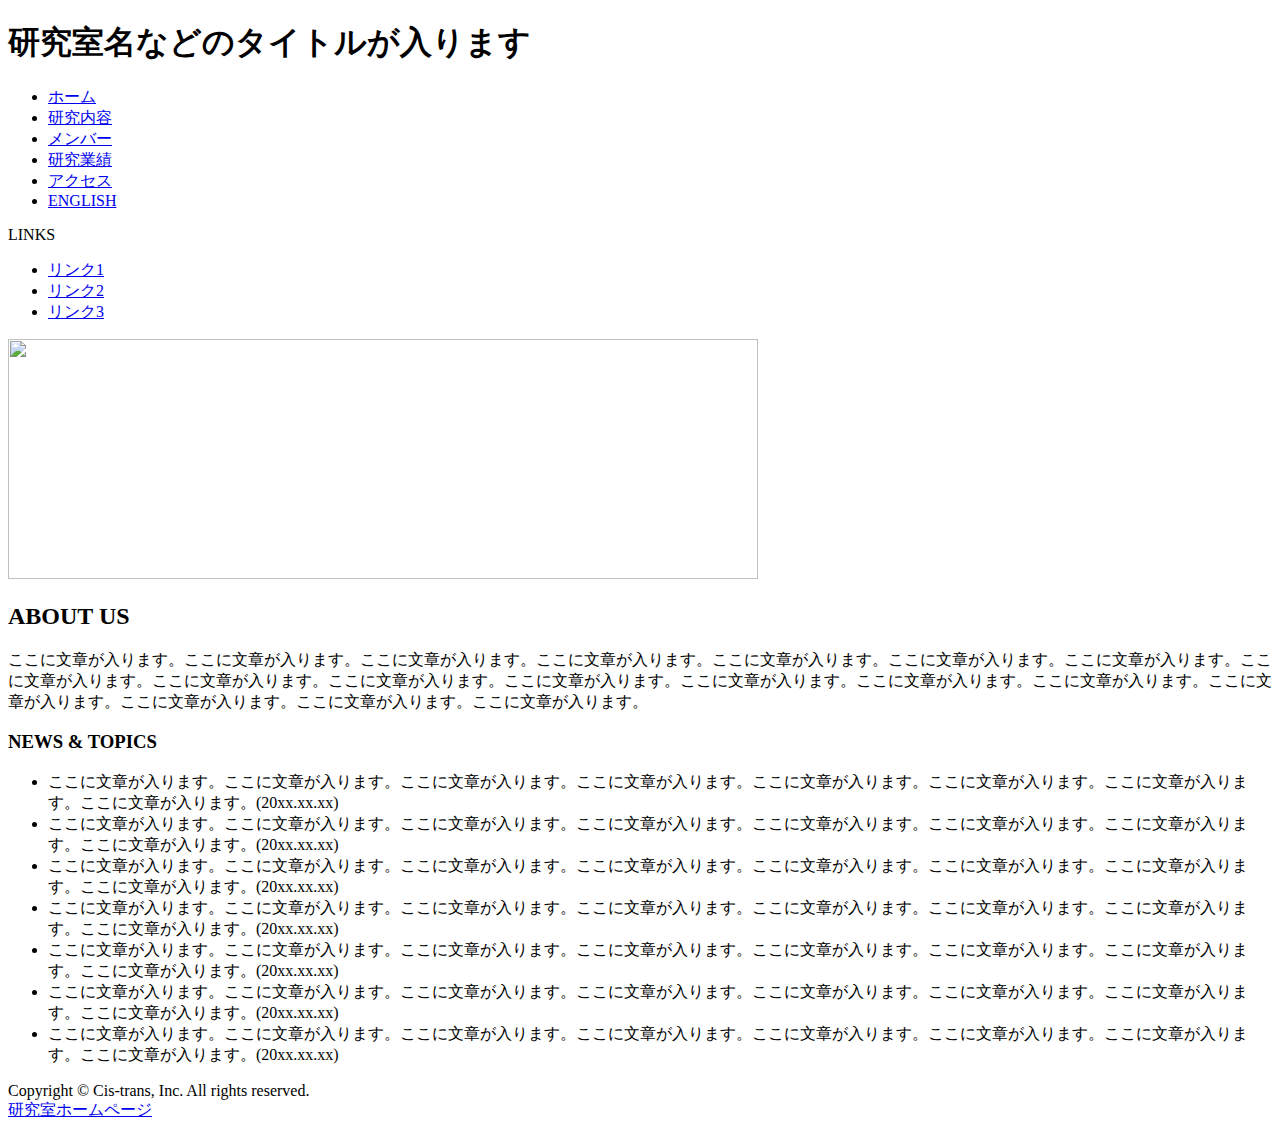
==== template.html @ 424d7e29 "Add files via upload" ====
<!DOCTYPE html>
<!-- saved from url=(0055)https://www.cis-trans.jp/template/template01/index.html -->
<html lang="ja"><head><meta http-equiv="Content-Type" content="text/html; charset=UTF-8">

<title>研究室名などのタイトルが入ります</title>
<!--[if lt IE 9]>
<script src="http://html5shiv.googlecode.com/svn/trunk/html5.js"></script>
<script src="http://ie7-js.googlecode.com/svn/version/2.1(beta4)/IE9.js"></script>
<![endif]-->
<link href="./template_files/style.css" rel="stylesheet" media="all">
</head>
<body>
<div id="container">
  <header id="header">
    <h1>研究室名などのタイトルが入ります</h1>
  </header>
  <div id="nav_frame">
    <nav>
      <ul id="nav1">
        <li><a href="https://www.cis-trans.jp/template/template01/index.html">ホーム</a></li>
        <li><a href="https://www.cis-trans.jp/template/template01/research.html">研究内容</a></li>
        <li><a href="https://www.cis-trans.jp/template/template01/members.html">メンバー</a></li>
        <li><a href="https://www.cis-trans.jp/template/template01/publications.html">研究業績</a></li>
        <li><a href="https://www.cis-trans.jp/template/template01/access.html">アクセス</a></li>
        <li><a href="https://www.cis-trans.jp/template/template01/index-e.html">ENGLISH</a></li>
      </ul>
    </nav>
    <div id="link">
      <p>LINKS</p>
      <ul id="nav2">
        <li><a href="https://www.cis-trans.jp/template/template01/index.html#">リンク1</a></li>
        <li><a href="https://www.cis-trans.jp/template/template01/index.html#">リンク2</a></li>
        <li><a href="https://www.cis-trans.jp/template/template01/index.html#">リンク3</a></li>
      </ul>
    </div>
  </div>
  <div id="top"><img src="./template_files/top1.jpg" alt="" width="750" height="240"></div>
  <div id="main">
    <div id="about">
      <h2 class="mt0">ABOUT US</h2>
      <p>ここに文章が入ります。ここに文章が入ります。ここに文章が入ります。ここに文章が入ります。ここに文章が入ります。ここに文章が入ります。ここに文章が入ります。ここに文章が入ります。ここに文章が入ります。ここに文章が入ります。ここに文章が入ります。ここに文章が入ります。ここに文章が入ります。ここに文章が入ります。ここに文章が入ります。ここに文章が入ります。ここに文章が入ります。ここに文章が入ります。</p>
    </div>
    <div id="news">
      <h3 class="top">NEWS &amp; TOPICS</h3>
      <ul>
        <li>ここに文章が入ります。ここに文章が入ります。ここに文章が入ります。ここに文章が入ります。ここに文章が入ります。ここに文章が入ります。ここに文章が入ります。ここに文章が入ります。(20xx.xx.xx)</li>
        <li>ここに文章が入ります。ここに文章が入ります。ここに文章が入ります。ここに文章が入ります。ここに文章が入ります。ここに文章が入ります。ここに文章が入ります。ここに文章が入ります。(20xx.xx.xx)</li>
        <li>ここに文章が入ります。ここに文章が入ります。ここに文章が入ります。ここに文章が入ります。ここに文章が入ります。ここに文章が入ります。ここに文章が入ります。ここに文章が入ります。(20xx.xx.xx)</li>
        <li>ここに文章が入ります。ここに文章が入ります。ここに文章が入ります。ここに文章が入ります。ここに文章が入ります。ここに文章が入ります。ここに文章が入ります。ここに文章が入ります。(20xx.xx.xx)</li>
        <li>ここに文章が入ります。ここに文章が入ります。ここに文章が入ります。ここに文章が入ります。ここに文章が入ります。ここに文章が入ります。ここに文章が入ります。ここに文章が入ります。(20xx.xx.xx)</li>
        <li>ここに文章が入ります。ここに文章が入ります。ここに文章が入ります。ここに文章が入ります。ここに文章が入ります。ここに文章が入ります。ここに文章が入ります。ここに文章が入ります。(20xx.xx.xx)</li>
        <li>ここに文章が入ります。ここに文章が入ります。ここに文章が入ります。ここに文章が入ります。ここに文章が入ります。ここに文章が入ります。ここに文章が入ります。ここに文章が入ります。(20xx.xx.xx)</li>
      </ul>
    </div>
  </div>
</div>
<footer>
  <div id="footer_color">
    <div id="copy">Copyright © Cis-trans, Inc. All rights reserved.</div>
    <!--この行は削除できません--><div id="flink"><a href="https://www.cis-trans.jp/">研究室ホームページ</a></div><!--この行は削除できません-->
  </div>
</footer>

</body></html>
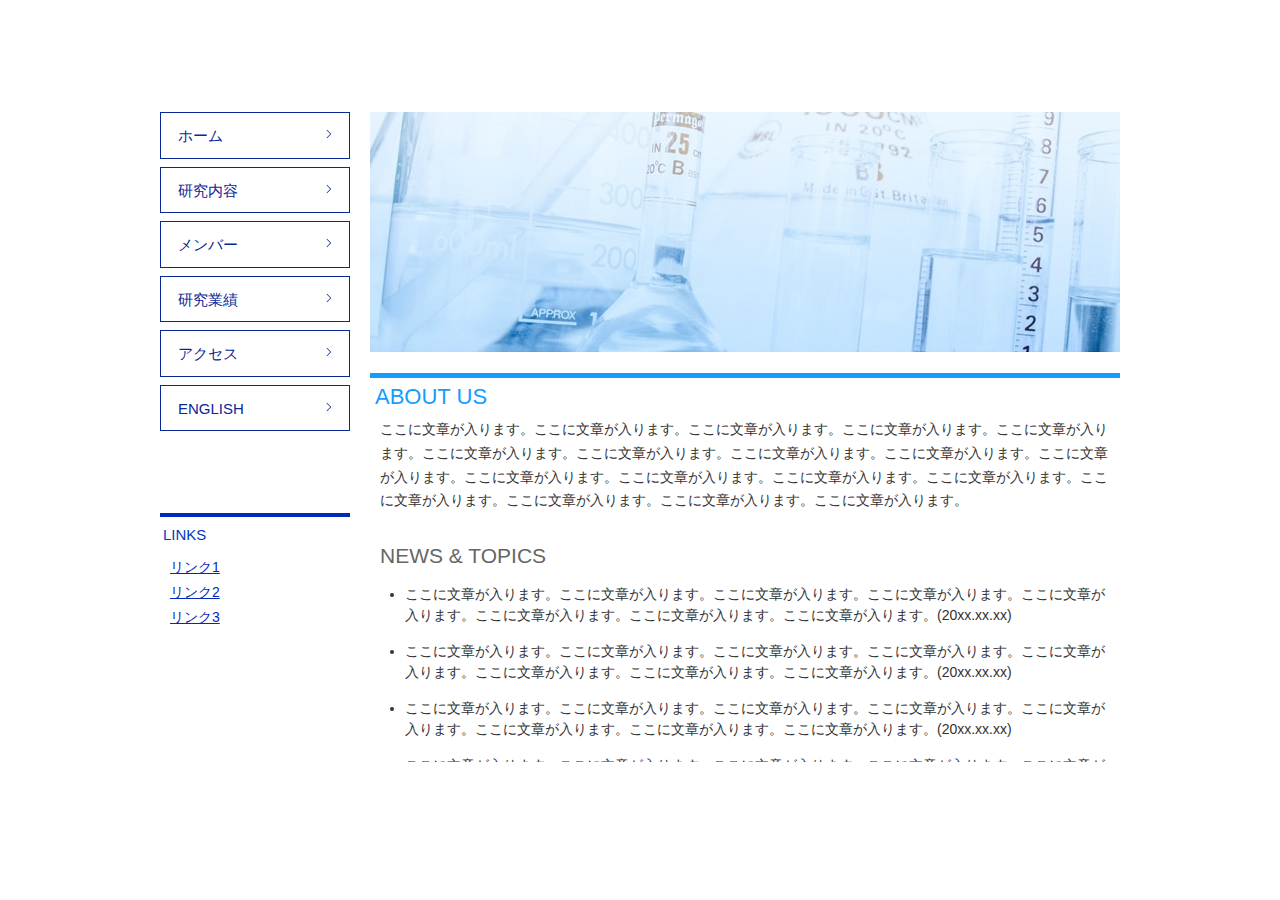
==== commit 540685fd: "Update template.html" ====
--- a/template.html
+++ b/template.html
@@ -2,7 +2,7 @@
 <!-- saved from url=(0055)https://www.cis-trans.jp/template/template01/index.html -->
 <html lang="ja"><head><meta http-equiv="Content-Type" content="text/html; charset=UTF-8">
 
-<title>研究室名などのタイトルが入ります</title>
+<title>浅井研究室（工事中）</title>
 <!--[if lt IE 9]>
 <script src="http://html5shiv.googlecode.com/svn/trunk/html5.js"></script>
 <script src="http://ie7-js.googlecode.com/svn/version/2.1(beta4)/IE9.js"></script>
@@ -61,4 +61,4 @@
   </div>
 </footer>
 
-</body></html>+</body></html>
--- a/template_files/style.css
+++ b/template_files/style.css
@@ -0,0 +1,550 @@
+@charset "utf-8";
+
+@import "normalize.css";
+
+html {
+	overflow-y: scroll;
+}
+
+body {
+	color: #333;
+	font-size: 14px;
+	font-family: "ヒラギノ角ゴ ProN W3", "Hiragino Kaku Gothic ProN", "メイリオ", Meiryo, sans-serif;
+	line-height: 1.5;
+	text-align: center;
+	background-image: url(../image/back1h.png);
+	background-repeat: repeat-x;
+}
+
+
+#container {
+	width: 960px;
+	margin: auto;
+	text-align: center;
+	overflow: hidden;
+}
+
+a:link {
+	color: #0129BC;
+}
+
+a:visited {
+	color: #0129BC;
+}
+
+a:active {
+	color: #139DFF;
+}
+
+a:hover {
+	color: #139DFF;
+}
+
+
+/* header */
+
+header {
+	width: 960px;
+	height: 89px;
+	margin: 0 auto 15px;
+	display: flex;
+	flex-direction: column; 
+	justify-content: center;
+}
+
+header h1 {
+	margin: 0;
+	font-size: 25px;
+	color: #FFFFFF;
+	font-weight: bold;
+	text-align: left;
+	line-height: 1.2;
+}
+
+
+/* nav */
+
+#nav_frame {
+	width: 190px;
+	height: auto;
+	margin: 0 18px 15px 0;
+	padding: 0px;
+	float: left;
+	clear: left;
+}
+
+nav {
+	width: 190px;
+	margin: 0 0 70px;
+	padding: 0;
+}
+
+ul#nav1 {
+	list-style-type: none;
+	margin: 0;
+	padding: 0;
+	font-size: 15px;
+}
+
+ul#nav1 li {
+	width: auto;
+	height: auto;
+	margin: 0 0 8px;
+	padding: 0;
+	text-align: left;
+	display: block;
+	list-style: none;
+	position: relative;
+}
+
+ul#nav1 a:link, ul#nav1 a:visited {
+	width: 154px;
+	height: auto;
+	padding: 12px 17px 10px;
+	text-decoration: none;
+	display: block;
+	list-style: none;
+	color: #092795;
+	border: 1px solid #092795;
+	background-color: #FFF;
+}
+
+ul#nav1 a:active, ul#nav1 a:hover {
+	color: #FFF;
+	border: 1px solid #139DFF;
+	background-color: #139DFF;
+}
+
+ul#nav1 li a:before {
+    display: block;
+    content: "";
+    position: absolute;
+    -webkit-transform: rotate(45deg);
+    transform: rotate(45deg);
+    top: 50%;
+	right: 20px;
+    width: 6px;
+    height: 6px;
+    margin-top: -4px;
+    background: #092795;
+}
+
+ul#nav1 li a:after {
+    display: block;
+    content: "";
+    position: absolute;
+    -webkit-transform: rotate(45deg);
+    transform: rotate(45deg);
+    top: 50%;
+    right: 21px;
+    width: 6px;
+    height: 6px;
+    margin-top: -4px;
+    background: #FFF;
+}
+
+ul#nav1 li a:hover:before {
+    background: #FFF;
+}
+
+ul#nav1 li a:hover:after {
+    background: #139DFF;
+}
+
+#link {
+	width: 190px;
+	margin: 0 0 50px;
+	padding: 12px 0 30px;
+	text-align: left;
+}
+
+#link p {
+	margin: 0;
+	padding: 7px 3px 0;
+	text-indent: 0;
+	color: #0237C1;
+	border-top: 4px solid #0129BC;
+	font-size: 15px;
+}
+
+ul#nav2 {
+	list-style: none;
+	margin : 8px 10px;
+	padding : 0;
+}
+
+ul#nav2 li {
+	margin: 0;
+	padding: 2px 0 2px;
+	background-image: none;
+	list-style: none;
+	color: #0129BC;
+	list-style-image: none;
+}
+
+
+/* footer */
+
+footer {
+	width: auto;
+	height: 56px;
+	margin: 0 auto;
+	padding: 0 auto;
+	font-size: 12px;
+	color: #FFF;
+	clear: both;
+	background-image: url(../image/back1f.png);
+	background-repeat: repeat-x;
+}
+
+#footer_color {
+	width: 960px;
+	height: 56px;
+	margin: 0 auto;
+}
+
+#copy {
+	width: auto;
+	height: auto;
+	margin: 20px 0 0;
+	padding: 0;
+	float: left;
+}
+
+#flink {
+	width: auto;
+	height: auto;
+	margin: 20px 0 0;
+	padding: 0;
+	font-size: 14px;
+	float: right;
+}
+
+#flink a {
+	color: #FFFFFF;
+	font-size: 12px;
+}
+
+
+/* top */
+
+#top {
+	width: 750px;
+	margin: 0 0 15px;
+	float: right;
+}
+
+#news {
+	width: 750px;
+	height: auto;
+	margin: 0;
+	padding: 0 0 10px;
+}
+
+#news ul {
+	width: auto;
+	height: 160px;
+	margin: 0;
+	padding: 10px 10px 20px 35px;
+	overflow: auto;
+}
+
+#news ul li {
+	padding: 2px 0 13px;
+}
+
+#about {
+	width: 750px;
+	height: auto;
+	margin: 0 0 20px;
+	padding: 0 0 2px;
+}
+
+#about p {
+	margin: 5px 10px;
+	padding: 0;
+	text-indent: 0;
+	line-height: 1.7;
+}
+
+
+/* main */
+
+#main {
+	width: 750px;
+	text-align: left;
+	margin: 0;
+	padding: 0 0 25px;
+	float: right;
+	clear: right;
+	overflow: hidden;
+}
+
+#main  h1 {
+	width: 725px;
+	height: 24px;
+	margin: 0 0 15px;
+	padding: 24px 0 20px 25px;
+	color: #FFF;
+	line-height: 24px;
+	font-size: 24px;
+	font-weight: bold;
+	background-color: #0A2A81;
+}
+
+h2 {
+	width: 740px;
+	color: #139DFF;
+	font-size: 22px;
+	font-weight: normal;
+	margin: 30px auto 10px;
+	padding: 8px 5px 0;
+	line-height: 22px;
+	border-top: 5px solid #139DFF;
+	clear: both;
+}
+
+h3 {
+	margin: 15px 5px 5px 8px;
+	padding: 0;
+	font-weight: normal;
+	font-size: 20px;
+	clear: both;
+}
+
+h3.top {
+	margin: 0 10px;
+	font-size: 21px;
+	color: #666666;
+}
+
+h4 {
+	padding: 0;
+	font-size: 18px;
+	margin: 15px 5px 5px 13px;
+	font-weight: normal;
+	clear: both;
+}
+
+h5 {
+	padding: 0;
+	font-size: 16px;
+	margin: 15px 5px 5px 18px;
+	font-weight: normal;
+	clear: both;
+}
+
+p {
+	margin: 5px 15px 5px 20px;
+	padding: 0;
+	text-indent: 0.7em;
+}
+
+p.noindent {
+	text-indent: 0;
+}
+
+
+/* list */
+
+ul {
+	margin: 5px 15px 5px 47px;
+	padding: 0;
+}
+
+ul li {
+	list-style: none;
+	padding: 2px 0;
+	list-style-type: disc
+}
+
+li ul {
+	margin: 5px 0 0 15px;
+}
+
+ol {
+	margin: 5px 15px 5px 50px;
+	padding: 0;
+}
+
+ol li {
+	margin: 0;
+	padding: 2px 0;
+}
+
+li ol {
+	margin: 5px 0 0 10px;
+}
+
+
+/* table */
+
+table {
+	padding: 0;
+	margin: 10px 10px 10px 30px;
+}
+
+table th {
+	border: 1px solid #CCC;
+	padding: 5px;
+	font-weight: normal;
+	text-align: center;
+	background-color: #F2F2F2;
+}
+
+table td {
+	border: 1px solid #CCC;
+	padding: 5px;
+}
+
+table.noborder {
+	padding: 0;
+	margin: 10px 10px 10px 30px;
+}
+
+table.noborder th {
+	padding: 5px;
+	font-weight: normal;
+	text-align: center;
+	background-color: #F2F2F2;
+	border: none;
+}
+
+table.noborder td {
+	padding: 5px;
+	border: none;
+}
+
+table.center {
+	margin: 10px auto;
+	text-align: left;
+}
+
+table.member {
+	width: 700px;
+}
+
+
+/* figure */
+
+figure {
+	margin: 10px 20px;
+}
+
+figure.center {
+	margin: 10px auto;
+}
+
+figure.fr {
+	float: right;
+	margin: 0 15px 5px 10px;
+}
+
+figure.fl {
+	float: left;
+	margin: 0 10px 5px 25px;
+}
+
+figure img {
+	margin: 5px;
+}
+
+figcaption {
+	font-size: 0.85em;
+	line-height: 1.1;
+	padding: 0 5px;
+}
+
+
+/* utility */
+
+.mb0 {
+	margin-bottom: 0;
+}
+
+.mb05 {
+	margin-bottom: 5px;
+}
+
+.mb10 {
+	margin-bottom: 10px;
+}
+
+.mb15 {
+	margin-bottom: 15px;
+}
+
+.mb20 {
+	margin-bottom: 20px;
+}
+
+.mb25 {
+	margin-bottom: 25px;
+}
+
+.mb30 {
+	margin-bottom: 30px;
+}
+
+.mt0 {
+	margin-top: 0;
+}
+
+.mt05 {
+	margin-top: 5px;
+}
+
+.mt10 {
+	margin-top: 10px;
+}
+
+.mt15 {
+	margin-top: 15px;
+}
+
+.mt20 {
+	margin-top: 20px;
+}
+
+.mt25 {
+	margin-top: 25px;
+}
+
+.mt30 {
+	margin-top: 30px;
+}
+
+.clear {
+	clear: both;
+}
+
+.center {
+	text-align: center;
+	text-indent: 0;
+}
+
+.right {
+	text-align: right;
+}
+
+.left {
+	text-align: left;
+}
+
+.small {
+	font-size: 0.85em;
+}
+
+hr {
+	border: 1px dotted #666666;
+	margin: 15px 15px;
+	clear: both;
+}
+
+blockquote {
+	margin: 5px 10px 5px 10px;
+}
+
+blockquote p {
+	text-indent: 0;
+}